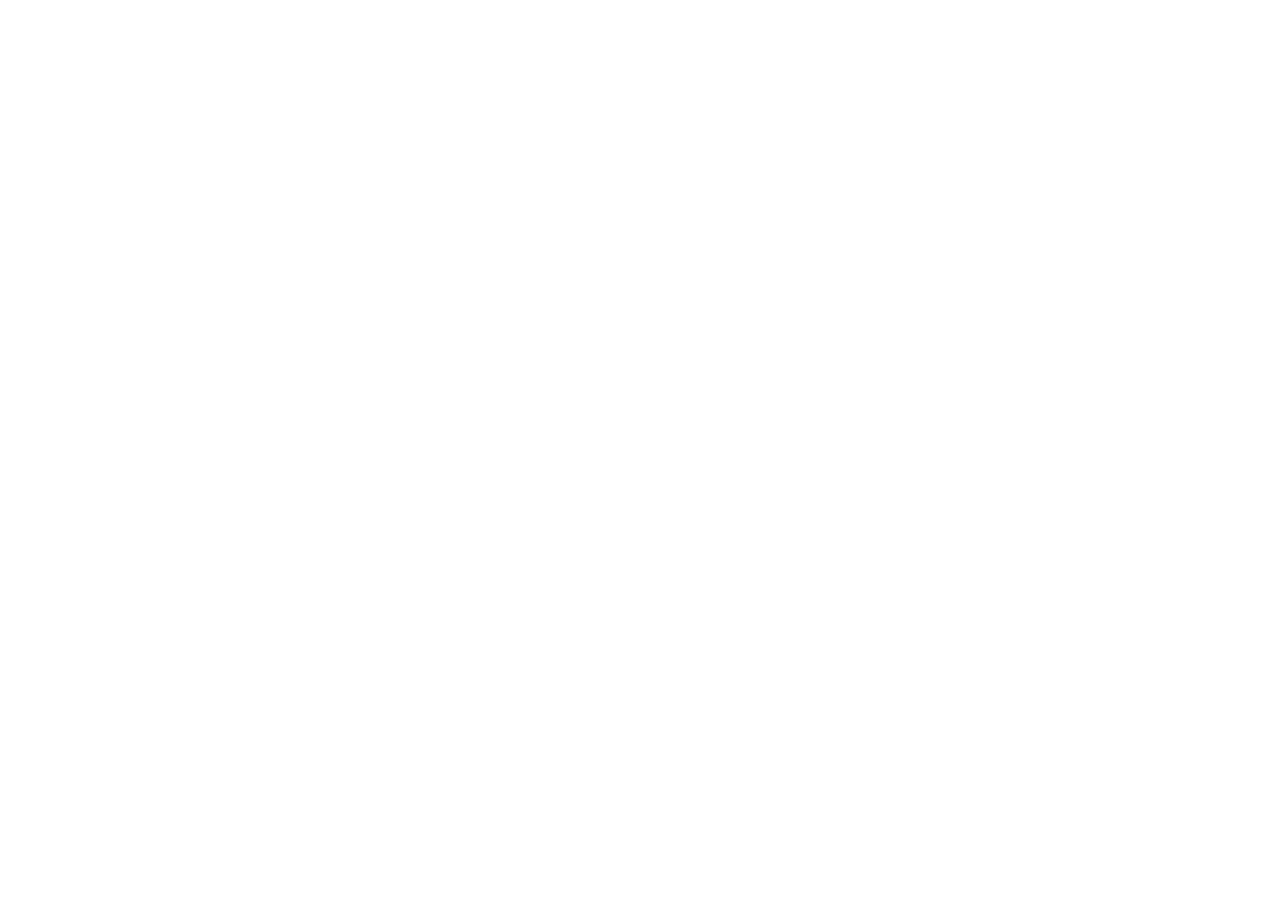
==== assets/pages/connexion.html @ 87a51321 "add" ====
<!DOCTYPE html>
<html lang="en">
<head>
    <meta charset="UTF-8">
    <meta http-equiv="X-UA-Compatible" content="IE=edge">
    <meta name="viewport" content="width=device-width, initial-scale=1.0">
    <link rel="stylesheet" href="../css/connexion.css">
    <title>connexion</title>
</head>
<body>
    <script src="../js/index.js"></script>
</body>
</html>
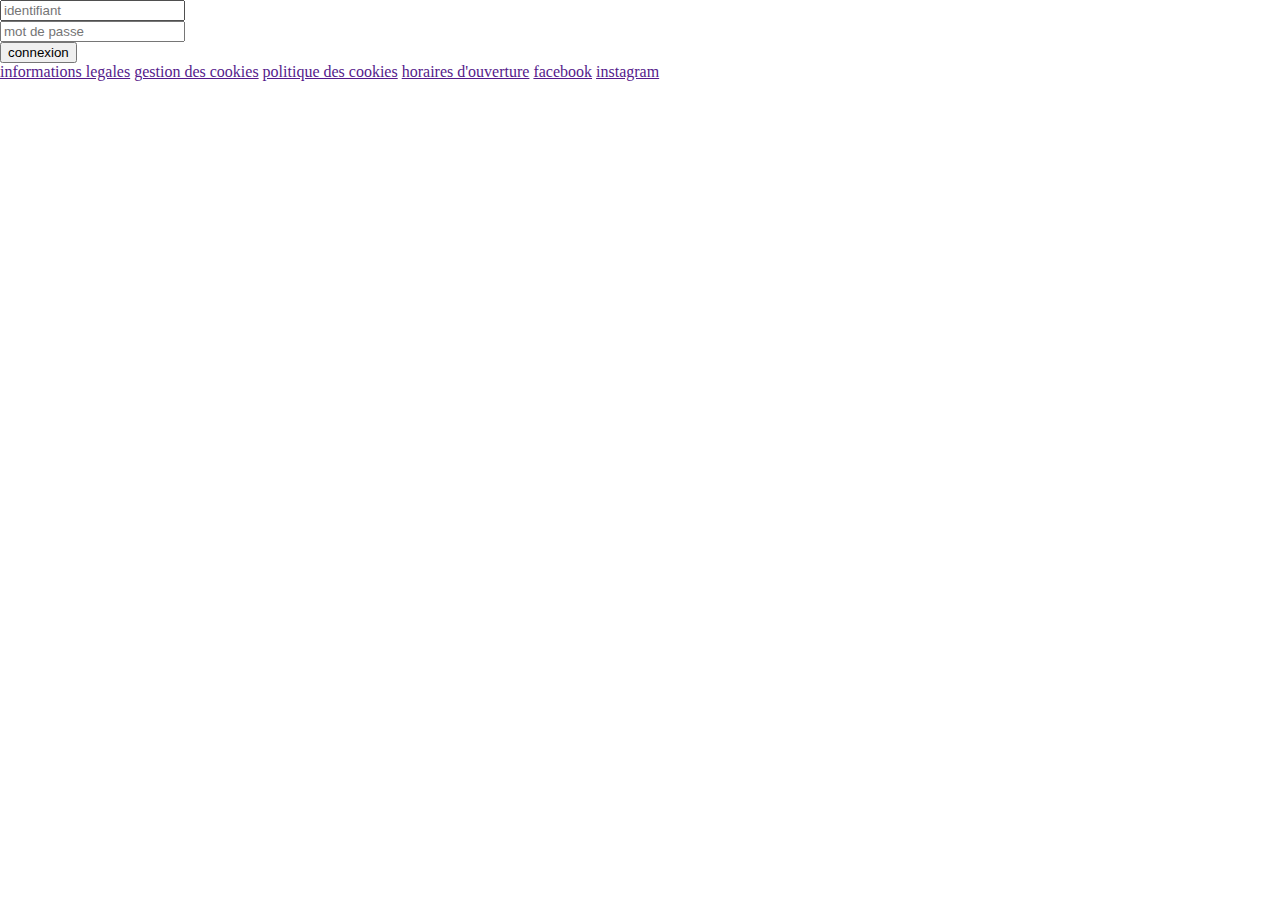
==== commit bb645aca: "dde" ====
--- a/assets/pages/connexion.html
+++ b/assets/pages/connexion.html
@@ -8,6 +8,17 @@
     <title>connexion</title>
 </head>
 <body>
+    <input type="text" name="ident" placeholder="identifiant"</input><br>
+    <input type="text" name="mdp" placeholder="mot de passe"</input><br>
+    <button onclilck=connet() >connexion</button>
+    <footer>
+        <a href="">informations legales</a>
+        <a href="">gestion des cookies</a> 
+        <a href="">politique des cookies</a> 
+        <a href="">horaires d'ouverture</a> 
+        <a href="">facebook</a> 
+        <a href="">instagram</a>
+    </footer> 
     <script src="../js/index.js"></script>
 </body>
 </html>--- a/assets/css/connexion.css
+++ b/assets/css/connexion.css
@@ -0,0 +1,4 @@
+body {
+    margin: auto;
+    padding: auto;
+}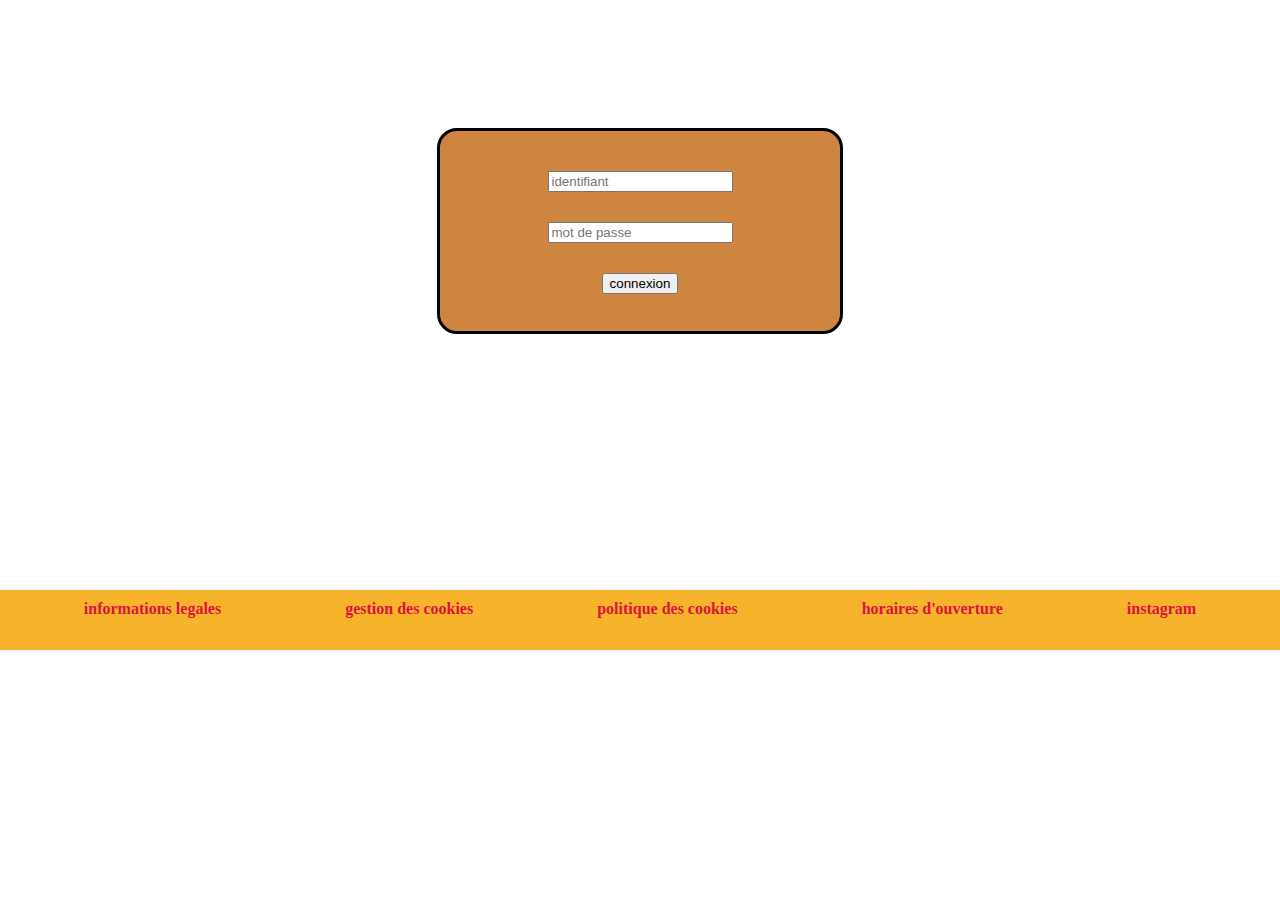
==== commit c92c0d88: "changement 02/03/2022" ====
--- a/assets/pages/connexion.html
+++ b/assets/pages/connexion.html
@@ -8,15 +8,18 @@
     <title>connexion</title>
 </head>
 <body>
-    <input type="text" name="ident" placeholder="identifiant"</input><br>
-    <input type="text" name="mdp" placeholder="mot de passe"</input><br>
-    <button onclilck=connet() >connexion</button>
+    <div class="action">
+        <form class="form">
+    <input id="butt"type="text" name="ident" placeholder="identifiant"</input><br>
+    <input id="butt1"type="text" name="mdp" placeholder="mot de passe"</input><br>
+    <button onclick=connect() >connexion</button>
+        </form>
+    </div>
     <footer>
         <a href="">informations legales</a>
         <a href="">gestion des cookies</a> 
         <a href="">politique des cookies</a> 
         <a href="">horaires d'ouverture</a> 
-        <a href="">facebook</a> 
         <a href="">instagram</a>
     </footer> 
     <script src="../js/index.js"></script>
--- a/assets/css/connexion.css
+++ b/assets/css/connexion.css
@@ -1,4 +1,46 @@
 body {
     margin: auto;
     padding: auto;
+}
+
+.form{
+    text-align: center;
+    border: solid black;
+    background-color: peru;
+    width: 400px;
+    height: 200px;
+    border-radius: 20px;
+
+}
+.action{
+    display: flex;
+    justify-content: center;
+    margin-top: 10%;
+    text-align: center;
+    
+}
+
+#butt{
+    margin: 10% 0 30px 0 ;
+    
+}
+#butt1{
+    margin:   0 0 30px 0 ;    
+}
+
+footer{
+    margin-top: 20%;
+    text-align: center;
+    background-color: #F7B32B;
+    height: 40px;
+    padding: 10px;
+    
+}
+footer a{
+  text-decoration: none;
+  color: crimson;
+  font-weight: bold;
+  margin:0 50px; 
+  padding: 10px;
+  
 }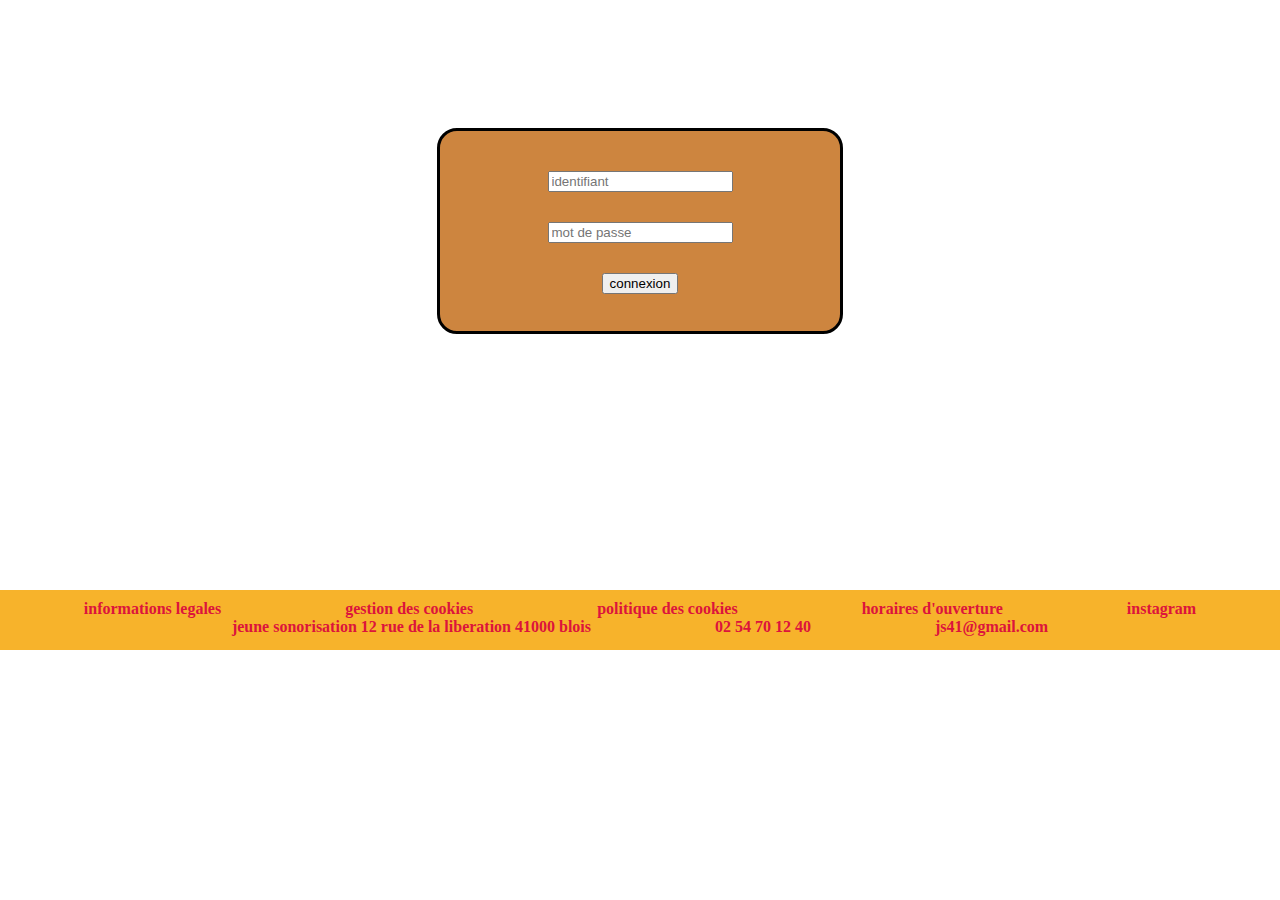
==== commit 8e75931f: "nouveau footer" ====
--- a/assets/pages/connexion.html
+++ b/assets/pages/connexion.html
@@ -20,7 +20,11 @@
         <a href="">gestion des cookies</a> 
         <a href="">politique des cookies</a> 
         <a href="">horaires d'ouverture</a> 
-        <a href="">instagram</a>
+        <a href="">instagram</a><br>
+        <a href="">jeune sonorisation 12 rue de la liberation 41000 blois</a>
+        <a href=""> 02 54 70 12 40</a>
+        <a href="">js41@gmail.com</a>
+        
     </footer> 
     <script src="../js/index.js"></script>
 </body>
